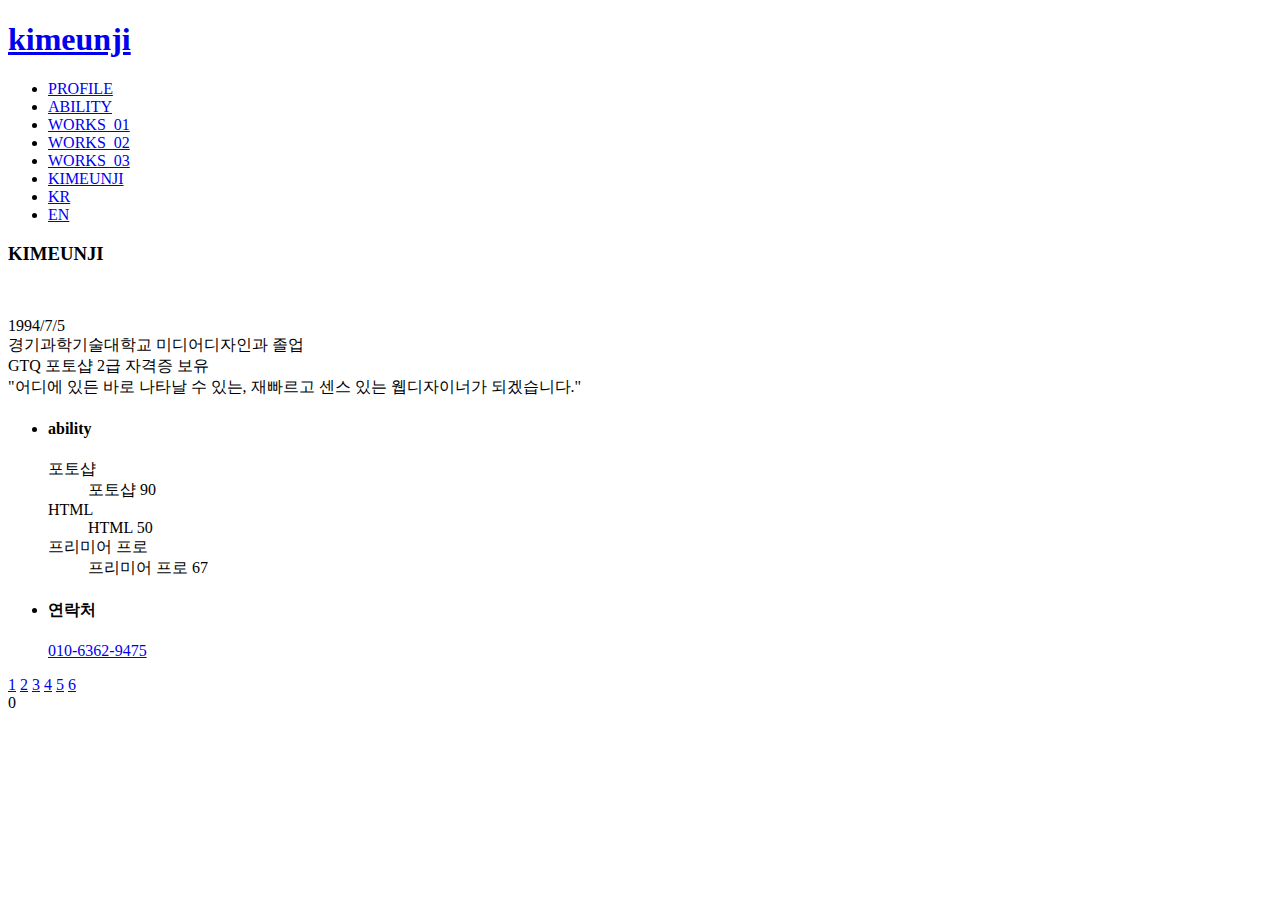
==== sub1.html @ b33388bb "Add files via upload" ====
<!DOCTYPE html>
<html lang="ko">
<head>
    <meta charset="UTF-8">
    <meta http-equiv="X-UA-Compatible" content="IE=edge">
    <meta name="viewport" content="width=device-width, initial-scale=1.0">
    <title>KIMEUNJI</title>
    <link rel="stylesheet" href="css/reset.css">
    <link rel="stylesheet" href="css/basic2.css">
    <script src="js/jquery-1.12.4.min.js"></script>
    
</head>
<body>
<header>
    <div id="header_in">
        <h1><a href="#"><span class="blind">kimeunji</span></a></h1>
        <ul>
            <li><a href="sub1.html">PROFILE</a></li>
            <li><a href="sub2.html">ABILITY</a></li>
            <li><a href="sub3.html">WORKS_01</a></li>
            <li><a href="sub4.html">WORKS_02</a></li>
            <li><a href="sub5.html">WORKS_03</a></li>
            <li class="navLast"><a href="index.html">KIMEUNJI</a></li>
            <li class="navLang on"><a href="#">KR</a></li>
            <li class="navLang"><a href="#">EN</a></li>
        </ul>
    </div>       
</header>

<div id="view">
   <section id="section3">
        <div class="txtBox">
            <h3>KIMEUNJI</h3>
            <img src="img/photo.png" alt="" width="300px">
            <div class="pro">
            <p>1994/7/5 <br>
            경기과학기술대학교 미디어디자인과 졸업 <br>
            GTQ 포토샵 2급 자격증 보유 <br>
            "어디에 있든 바로 나타날 수 있는, 재빠르고 센스 있는 웹디자이너가 되겠습니다."</p>
            </div>
        </div>
    </section>
    <div id="info">
        <ul>
            <li class="stock">
                <h4>ability</h4>
                <dl>
                    <dt class="blind">포토샵</dt>
                        <dd>포토샵 90</dd>
                    <dt class="blind">HTML</dt>
                        <dd>HTML 50</dd>
                    <dt class="blind">프리미어 프로</dt>
                        <dd>프리미어 프로 67</dd>
                </dl>
            </li>
            <li class="press">
                <h4>연락처</h4>
                <p><a href="#">010-6362-9475</a></p>
            </li>
        </ul>
    </div> 
</div>

<footer>
    <div class="main_notice"></div>
    <div class="footer_inner"></div>
</footer>

<div id="remote">
    <a href="#section1" class="on">1</a>
    <a href="#section2">2</a>
    <a href="#section3">3</a>
    <a href="#section4">4</a>
    <a href="#section5">5</a>
    <a href="#section6">6</a>
</div>
<div class="s_num">0</div>

<script src="js/main.js"></script>

</body>
</html>
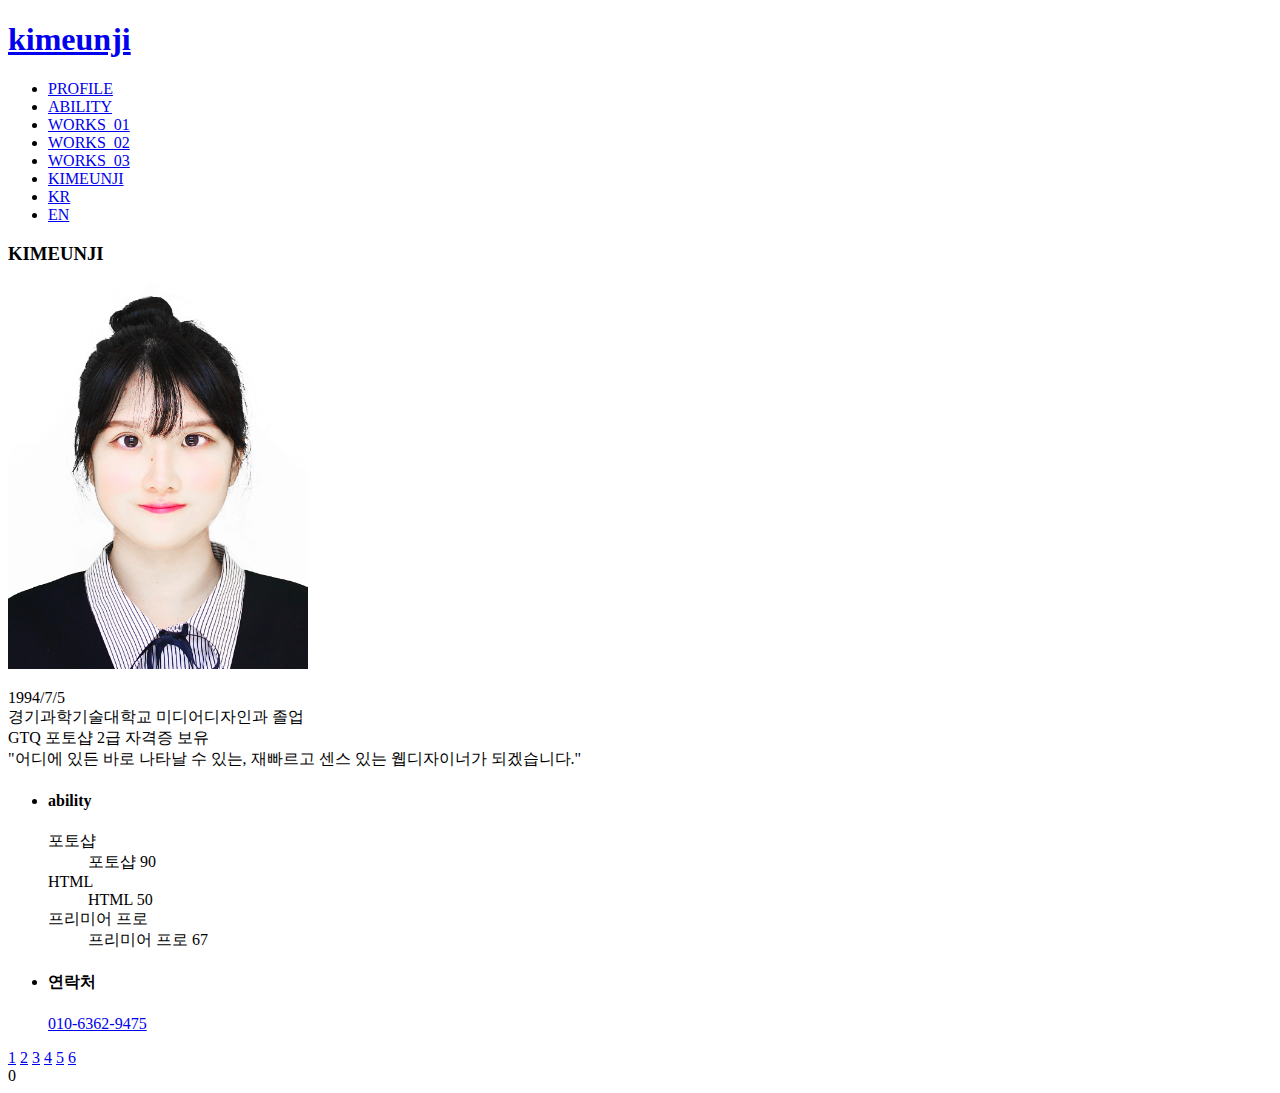
==== commit f9569090: "Update sub1.html" ====
--- a/sub1.html
+++ b/sub1.html
@@ -31,7 +31,7 @@
    <section id="section3">
         <div class="txtBox">
             <h3>KIMEUNJI</h3>
-            <img src="img/photo.png" alt="" width="300px">
+            <img src="photo.png" alt="" width="300px">
             <div class="pro">
             <p>1994/7/5 <br>
             경기과학기술대학교 미디어디자인과 졸업 <br>
@@ -79,4 +79,4 @@
 <script src="js/main.js"></script>
 
 </body>
-</html>+</html>
